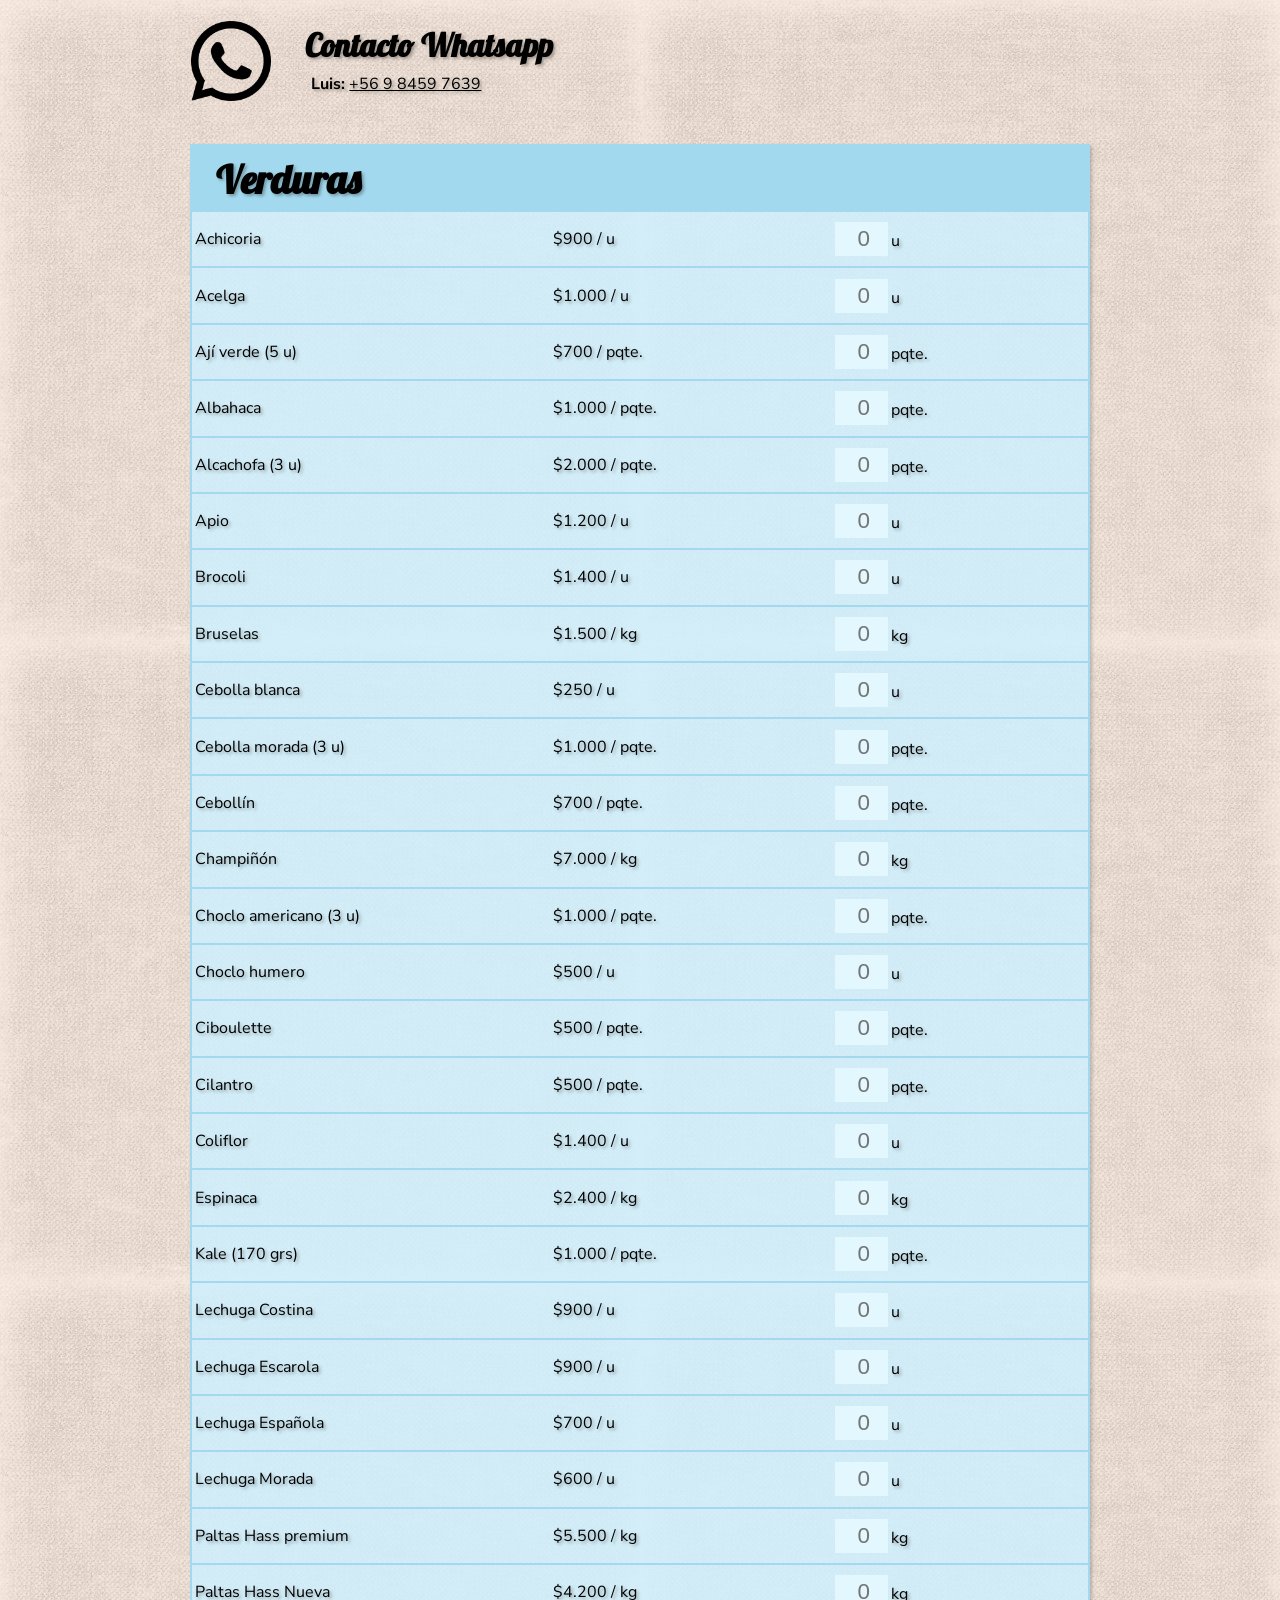
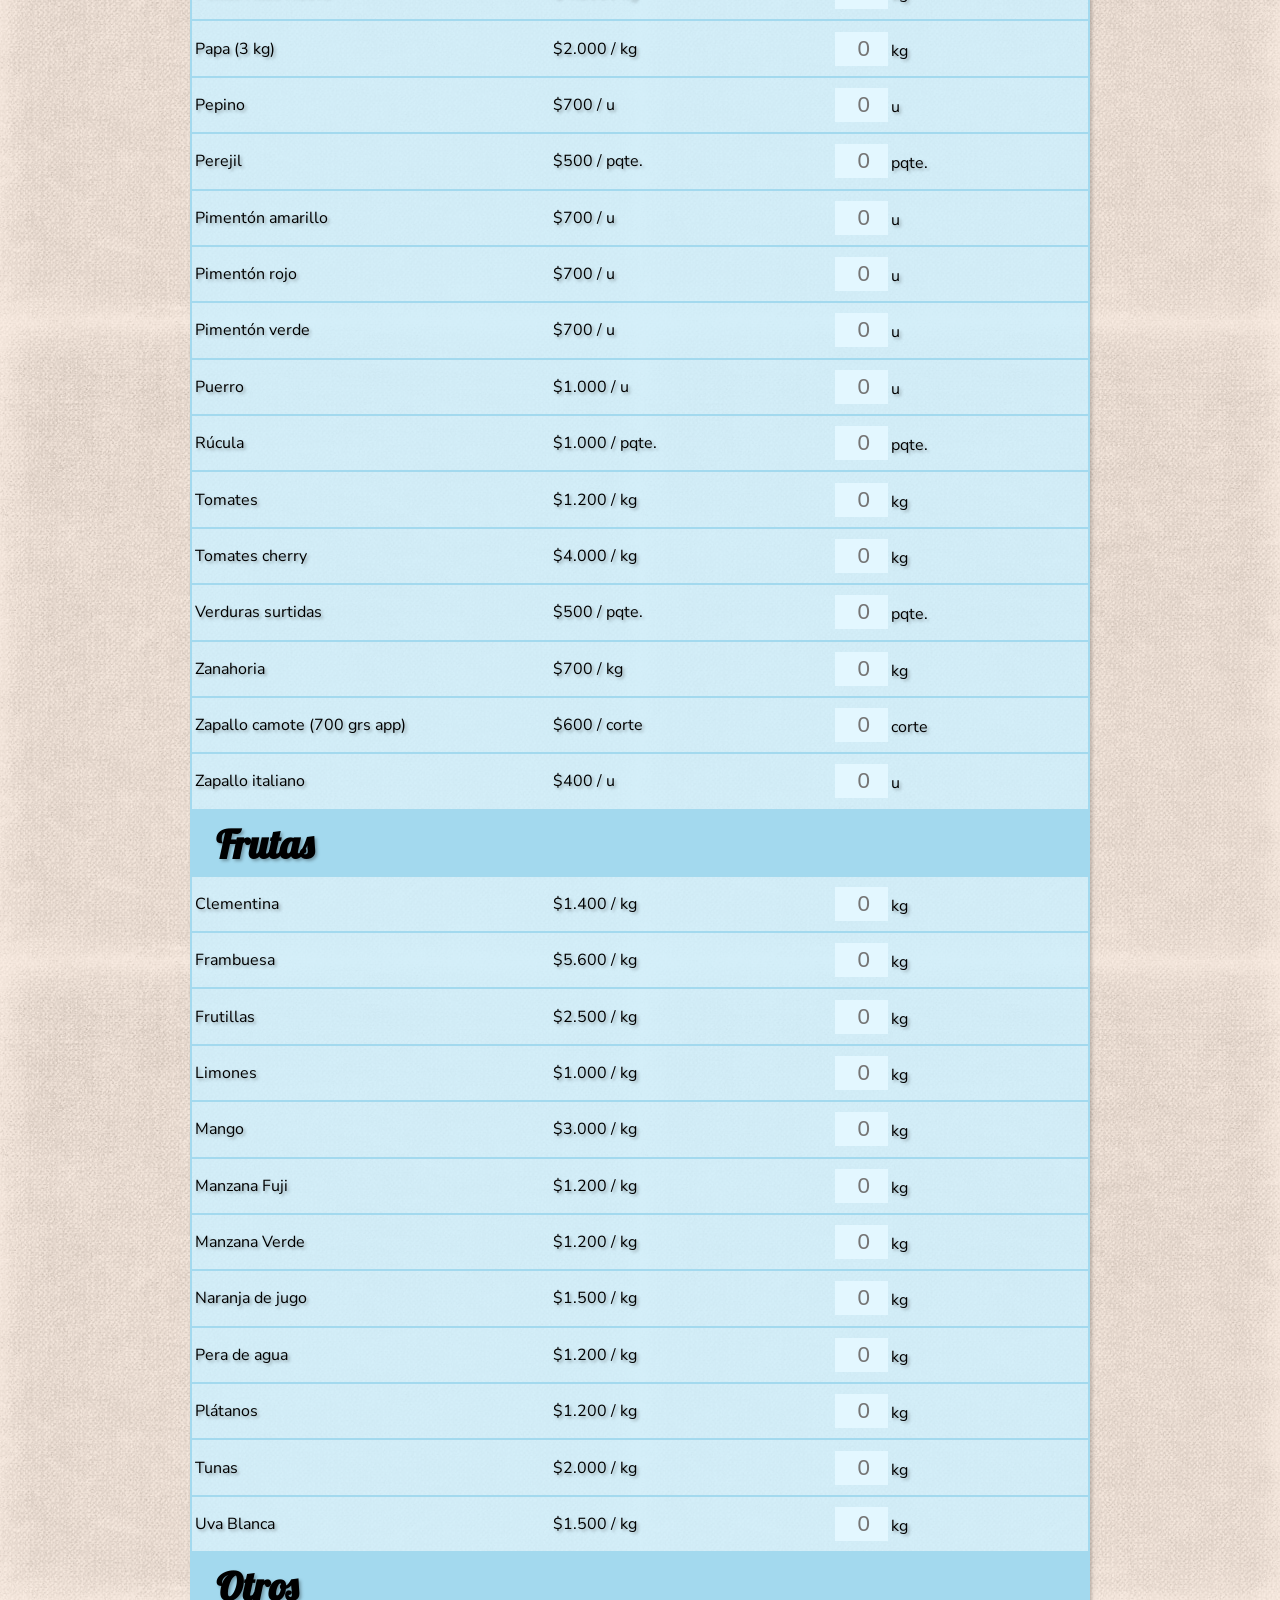
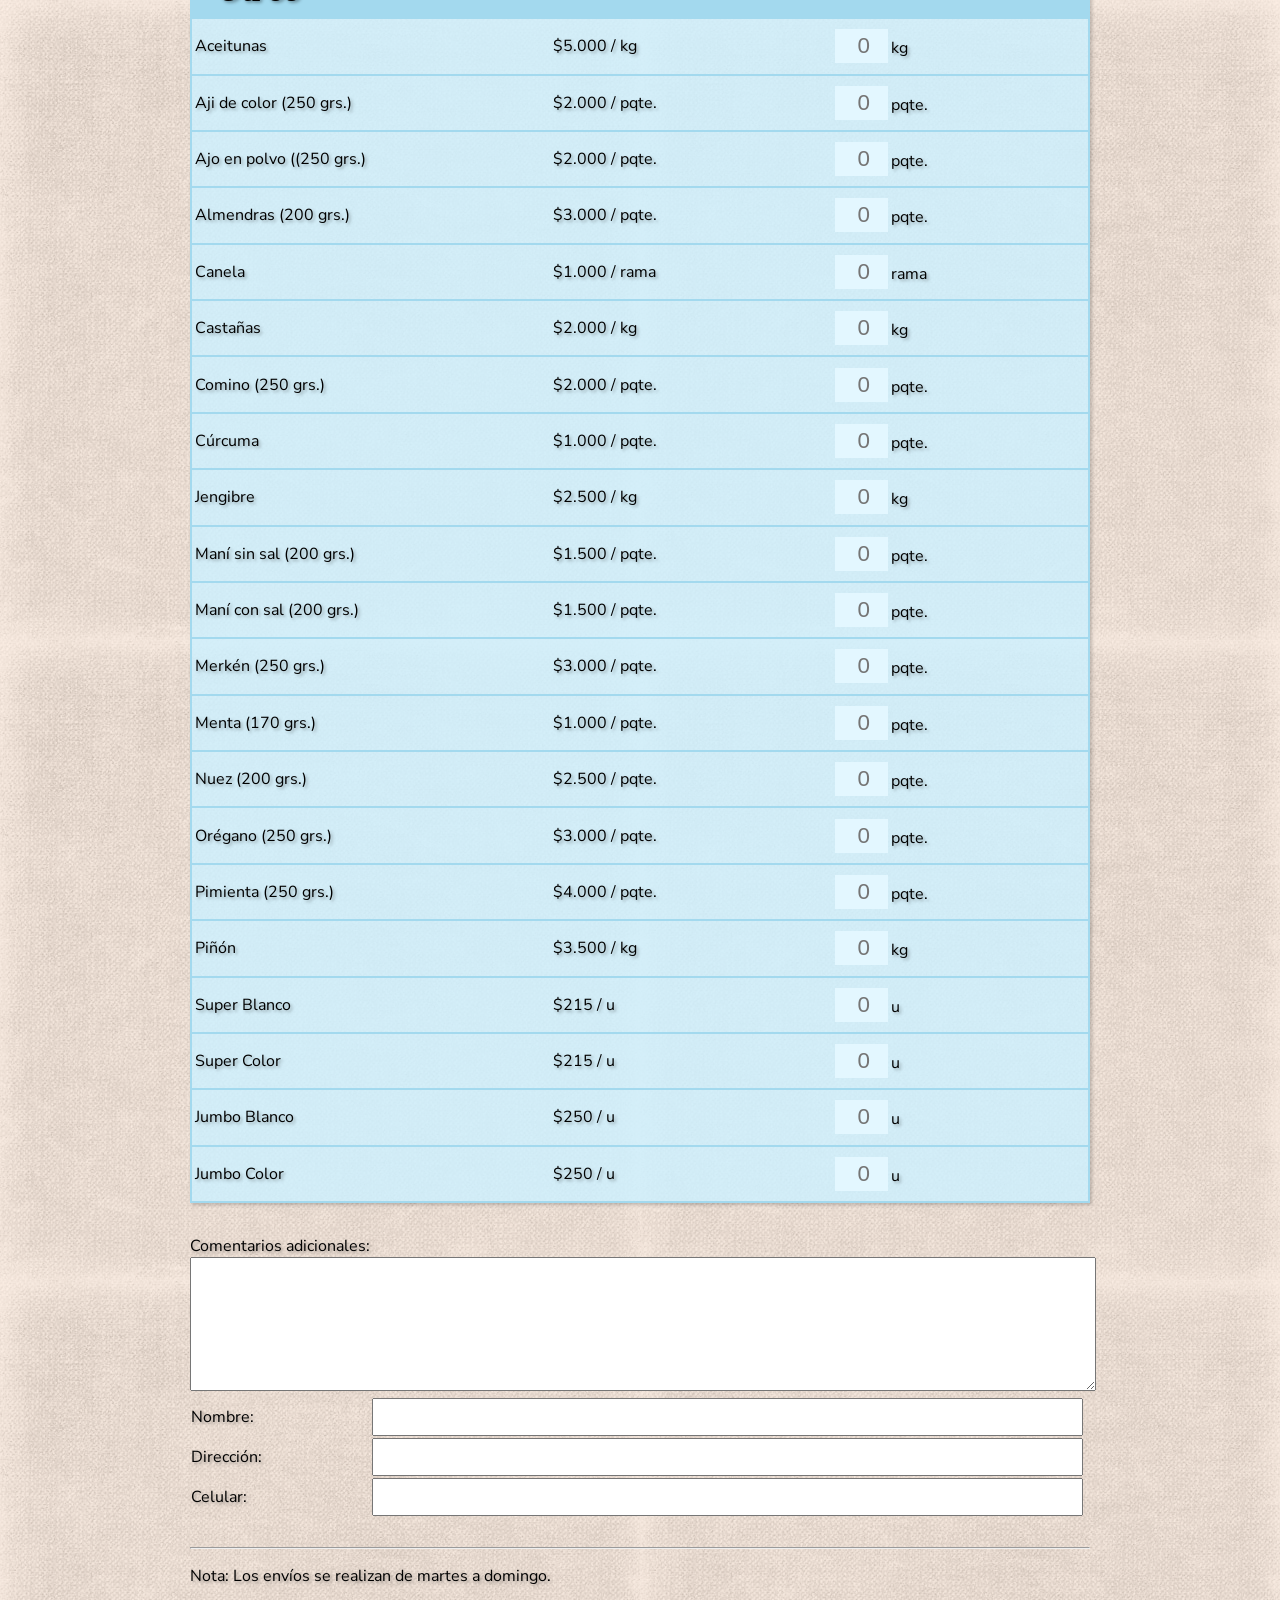
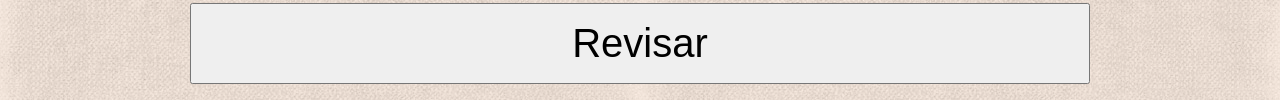
==== index.html @ 8757a7d1 "Remueve palabra "sólo"" ====
<!DOCTYPE html>
<html>
<head>
    <title>Feria en Casa</title>
    <link rel="stylesheet" href="feria.css" />
    <!--meta name='viewport' content='user-scalable=0'-->
    <meta name="viewport" content="width=device-width, height=device-height,  initial-scale=1.0, user-scalable=no;user-scalable=0;"/>
    <script src="mfc.js"></script>
    <script>
        getCSV().then(
            function (value) {
                // This is executed if the CSV is properly fetched
                // The contents of the file are held in value
                var textLines = value.split("\n");
                generateTable(textLines);
            },
            function (reason) {
                console.error("Something wrong", reason);
            });

    </script>
</head>
<body>
    <div id="contents">
        <!--h1 style="font-size: 5rem;">
            TU LOGO AQU&Iacute;
        </h1-->
        <table id="contacto-luis">
            <tr>
                <td>
                    <a href="whatsapp://send?phone=+56984597639">
                        <img src="assets/wsap.png" />
                    </a>
                </td>
                <td>
                    <h2>Contacto Whatsapp</h2>
                    <p><span style="font-weight: 700;">Luis:</span> <a href="whatsapp://send?phone=+56984597639">+56 9 8459 7639</a></p>
                </td>
            </tr>
        </table>
        <form id="lista">
            <div id="tab"></div>
            <div id="comentarios">
                <div style="text-align: left;">Comentarios adicionales:</div>
                <!--input class="large" id="text-comentarios" type="text"-->
                <textarea rows="3" id="text-comentarios"></textarea>
            </div>
            <div id="info-contacto">
                <table class="table">
                    <tr>
                        <td class="left-beef">
                            Nombre:
                        </td>
                        <td>
                            <input class="large contacto" id="nombre" type="text">
                        </td>
                    </tr>
                    <tr>
                        <td class="left-beef">
                            Direcci&oacute;n:
                        </td>
                        <td>
                            <input class="large contacto" id="direccion" type="text">
                        </td>
                    </tr>
                    <tr>
                        <td class="left-beef">
                            Celular:
                        </td>
                        <td>
                            <input class="large contacto" id="telefono" type="text">
                        </td>
                    </tr>
                </table> 
            </div>
            <br /><hr />
            <p>
                Nota: Los env&iacute;os se realizan de martes a domingo.
            </p>
            <button id="submit-but" type="button" onclick="confirmData()">Revisar</button>
        </form>
    </div>
</body>
</html>
---- feria.css ----
@import url(https://fonts.googleapis.com/css2?family=Lobster&family=Nunito+Sans&display=swap);

body,html {
    margin: 0!important;
    padding: 0!important;
    top: 0!important;
    left: 0!important;
    background: #fff2e8;
    background-image: url("assets/bg-tx.png");
    font-family: 'Nunito Sans',sans-serif;
    text-shadow: 0.1rem 0.1rem 0.2rem rgba(0, 0, 0, 0.3);
}

table { border-collapse:collapse }

#contents {
    padding: 1rem;
    margin: 0 auto;
    max-width: 900px;
    font-size: 1rem;
}

#contents hr {
    color: #00000066;
}

#contacto-luis h2 {
    font-family: 'Lobster',cursive;
    padding: 0 0 0 1.5rem;
    margin: .5rem;
    font-size: 2.0rem;
    font-weight: 700;
}

#contacto-luis p {
    padding: 0 0 .5rem 1.9rem;
    margin: .5rem;
}

#contacto-luis {
    margin-bottom: 2rem;
}

#contacto-luis a {
    color: black;
}

#contacto-luis img {
    max-width: 5rem;
}

#lista,#tab,#tabla-verduras,.table {
    width: 100%;
}

#tab {
    margin-bottom: 2rem;
    box-shadow: 0.1rem 0.1rem 0.2rem rgba(0, 0, 0, 0.2);
}

#tabla-verduras {
    border: 2px solid #a3d9ee;
}

.table {
    font-size: 1rem;
}

.tabla td,.tabla th,.table table {
    margin: 1rem;
}

.name-cell,.price-cell,.sel-cell {
    height: 3rem;
}

#tabla-verduras .name-cell,#tabla-verduras .price-cell,#tabla-verduras .sel-cell {
    padding: .2rem;
    background: #cef1ffd2;
    border-bottom: 2px solid #a3d9ee;
}

.table .header {
    font-family: 'Lobster',cursive;
    padding: .5rem 0 .5rem 1.5rem;
    margin: .5rem;
    font-size: 2.5rem;
    font-weight: 700;
    background: #a3d9ee;
}

#tabla-verduras .name-cell {
    width: 40%;
}

.cantidad {
    text-align: right;
    background: #e3f7ff;
    padding-right: .2rem;
    border: 0;
    margin-right: .2rem;
    width: 3rem;
    height: 2.5rem;
}

.cell .unit {
    font-size: 1rem;
}

.large {
    font-size: 1.4rem;
    height: 2rem;
}

#comentarios,#submit-but {
    width: 100%;
}

#submit-but {
    padding: 1rem;
    /*font-family: 'Lobster',cursive;*/
    font-size: 2.5rem;
}

#info-contacto .contacto {
    width: 98%;
}

.left-beef {
    text-align: left;
}

#comentarios {
    margin: 0 auto;
    text-align: center;
}

#comentarios #text-comentarios {
    width: 100%;
    height: 8rem;
    font-size: 1.5rem;
}
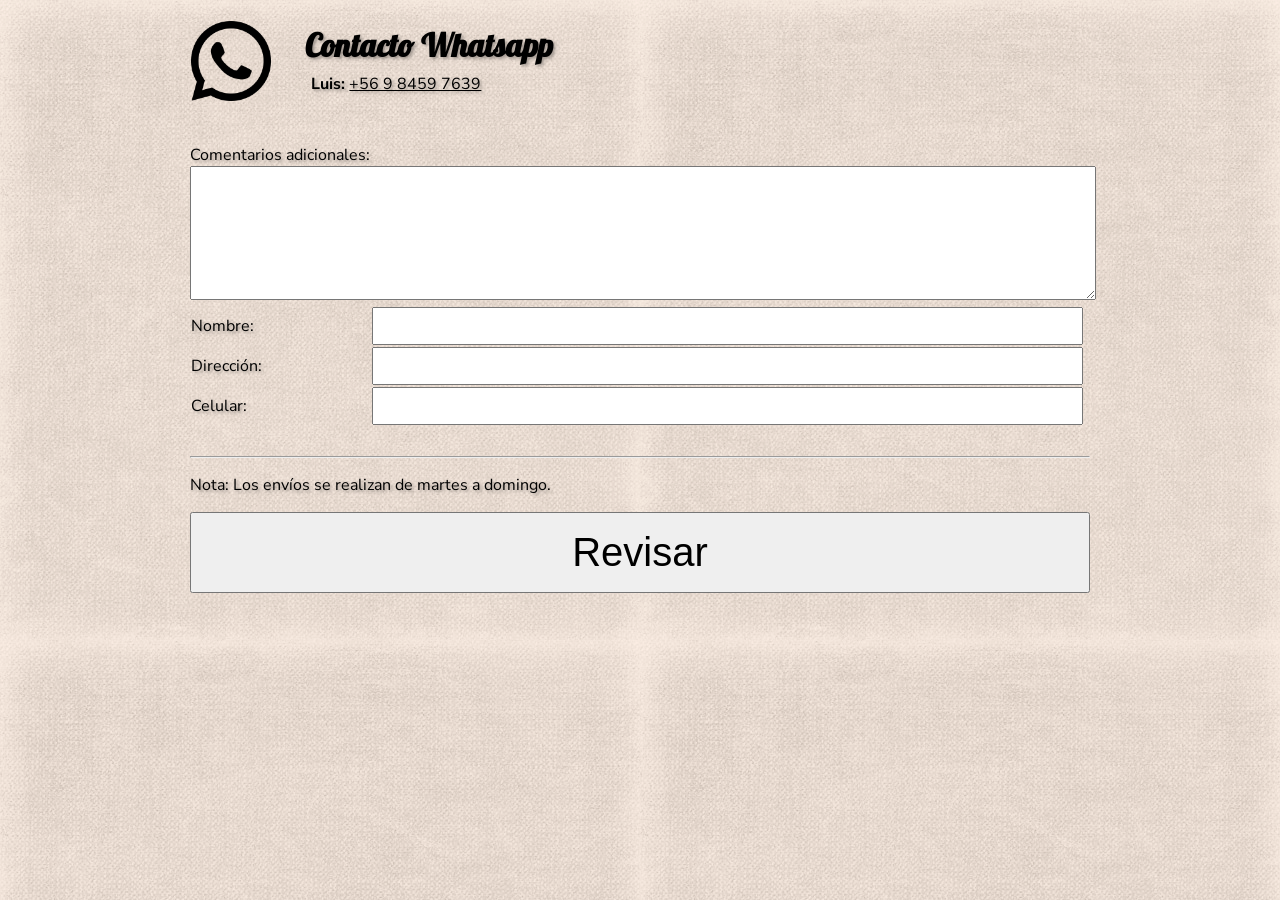
==== commit 702074e6: "Limpieza de código" ====
--- a/index.html
+++ b/index.html
@@ -5,9 +5,10 @@
     <link rel="stylesheet" href="feria.css" />
     <!--meta name='viewport' content='user-scalable=0'-->
     <meta name="viewport" content="width=device-width, height=device-height,  initial-scale=1.0, user-scalable=no;user-scalable=0;"/>
+    <script src="https://famellad.github.io/js/utils.js"></script>
     <script src="mfc.js"></script>
     <script>
-        getCSV().then(
+        requestURI("listado.csv").then(
             function (value) {
                 // This is executed if the CSV is properly fetched
                 // The contents of the file are held in value
@@ -17,7 +18,6 @@
             function (reason) {
                 console.error("Something wrong", reason);
             });
-
     </script>
 </head>
 <body>
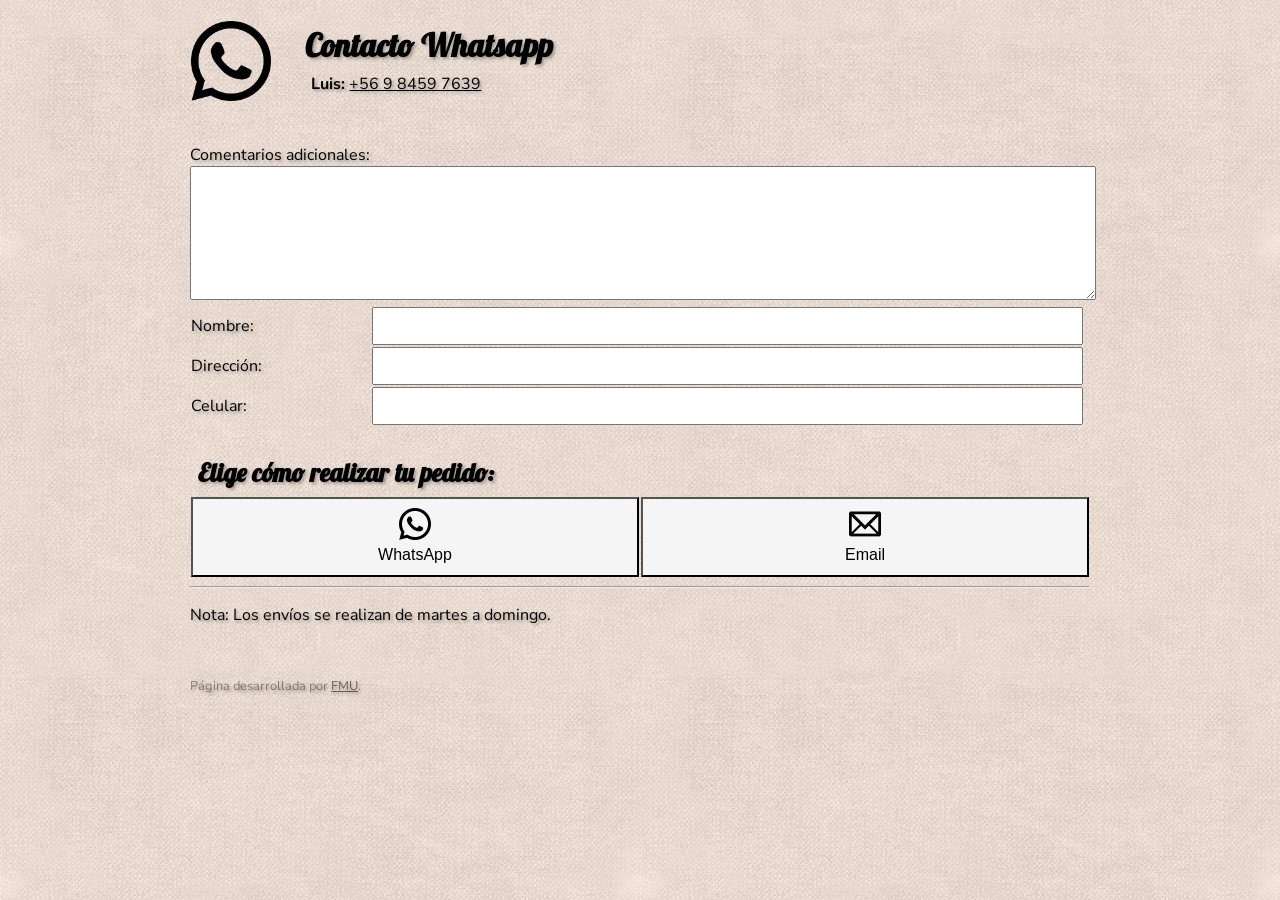
==== commit 05c4d17e: "Créditos, implementa protocolo wsp, limpieza código" ====
--- a/index.html
+++ b/index.html
@@ -1,5 +1,5 @@
 <!DOCTYPE html>
-<html>
+<html lang="es-CL">
 <head>
     <title>Feria en Casa</title>
     <link rel="stylesheet" href="feria.css" />
@@ -73,12 +73,29 @@
                     </tr>
                 </table> 
             </div>
-            <br /><hr />
+            <br />
+            <h2 style="font-size: 1.6rem;">
+                Elige c&oacute;mo realizar tu pedido:
+            </h2>
+            <table style="width: 100%;">
+                <tr>
+                    <td style="width: 50%;">
+                        <button id="whatsapp-but" type="button" onclick="confirmData('whatsapp')"><span>WhatsApp</span></button>
+                    </td>
+                    <td style="width: 50%;">
+                        <button id="email-but" type="button" onclick="confirmData('email')"><span>Email</span></button>
+                    </td>
+                </tr>
+            </table>
+        </form>
+        <hr />
             <p>
                 Nota: Los env&iacute;os se realizan de martes a domingo.
             </p>
-            <button id="submit-but" type="button" onclick="confirmData()">Revisar</button>
-        </form>
+        <br />
+            <p style="color: #00000066; font-size: 0.8rem;">
+                P&aacute;gina desarrollada por <a style="color: #00000088;" href="mailto:felipe@shard.cl">FMU</a>.
+            </p>
     </div>
 </body>
 </html>
--- a/feria.css
+++ b/feria.css
@@ -24,12 +24,15 @@
     color: #00000066;
 }
 
-#contacto-luis h2 {
+h2 {
     font-family: 'Lobster',cursive;
-    padding: 0 0 0 1.5rem;
     margin: .5rem;
     font-size: 2.0rem;
     font-weight: 700;
+}
+
+#contacto-luis h2 {
+    padding: 0 0 0 1.5rem;
 }
 
 #contacto-luis p {
@@ -41,7 +44,7 @@
     margin-bottom: 2rem;
 }
 
-#contacto-luis a {
+a {
     color: black;
 }
 
@@ -112,14 +115,34 @@
     height: 2rem;
 }
 
-#comentarios,#submit-but {
+#comentarios,#email-but,#whatsapp-but {
     width: 100%;
 }
 
-#submit-but {
+button, button:hover, button:active {
     padding: 1rem;
-    /*font-family: 'Lobster',cursive;*/
-    font-size: 2.5rem;
+    font-size: 1rem;
+    text-anchor: end;
+
+    height: 5rem;
+
+    background-color: rgb(245, 245, 245);
+    background-size: 2rem;
+    background-position: 50% 20%;
+    background-repeat: no-repeat;
+}
+
+button span {
+    position: relative;
+    top: 40%;
+}
+
+#email-but {
+    background-image: url("assets/mail.png");
+}
+
+#whatsapp-but {
+    background-image: url("assets/wsap.png");
 }
 
 #info-contacto .contacto {
@@ -139,4 +162,16 @@
     width: 100%;
     height: 8rem;
     font-size: 1.5rem;
+}
+
+/* Chrome, Safari, Edge, Opera */
+input::-webkit-outer-spin-button,
+input::-webkit-inner-spin-button {
+  -webkit-appearance: none;
+  margin: 0;
+}
+
+/* Firefox */
+input[type=number] {
+  -moz-appearance: textfield;
 }
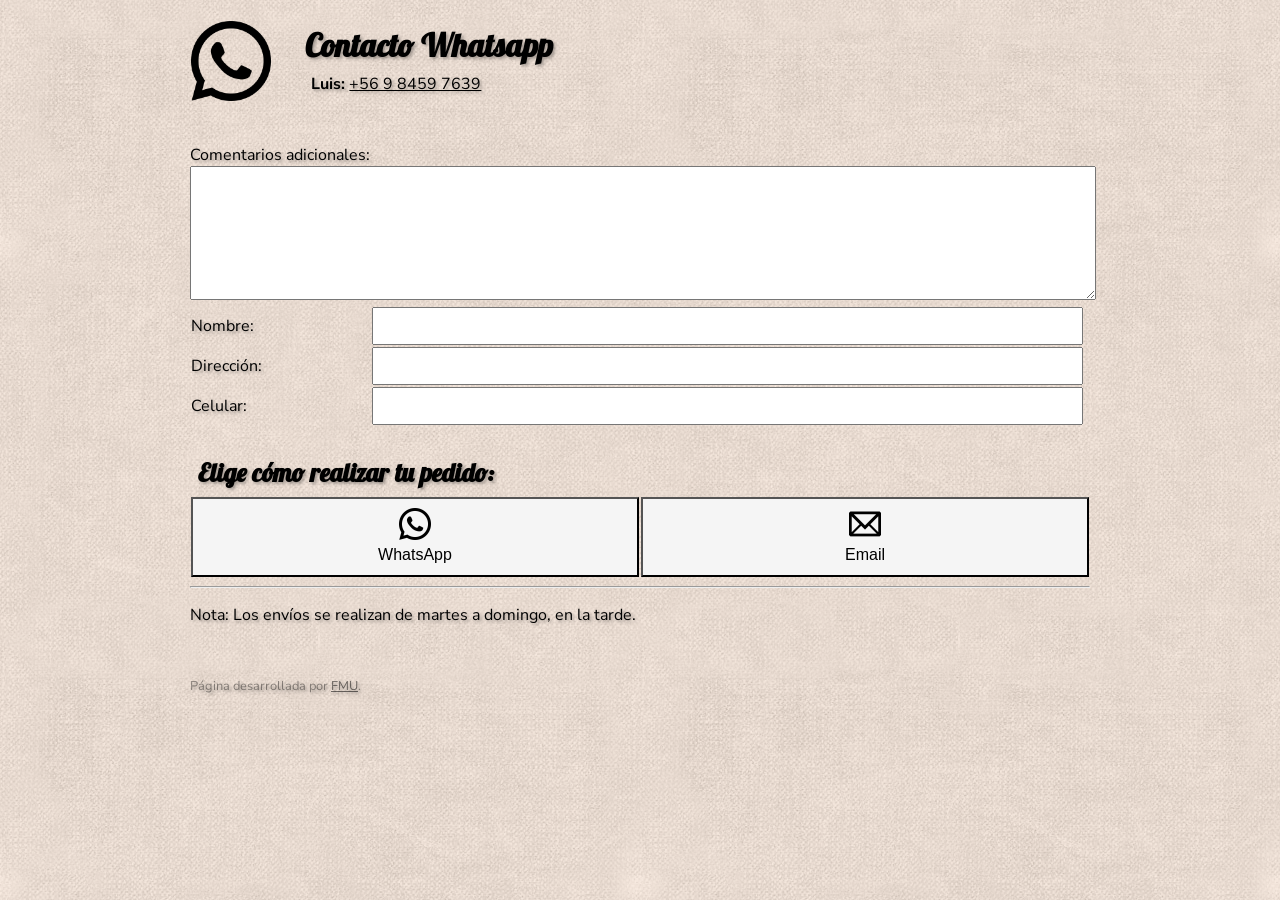
==== commit bd519d33: "Cambio a frase de envíos, solo se realiza en la tarde" ====
--- a/index.html
+++ b/index.html
@@ -90,7 +90,7 @@
         </form>
         <hr />
             <p>
-                Nota: Los env&iacute;os se realizan de martes a domingo.
+                Nota: Los env&iacute;os se realizan de martes a domingo, en la tarde.
             </p>
         <br />
             <p style="color: #00000066; font-size: 0.8rem;">
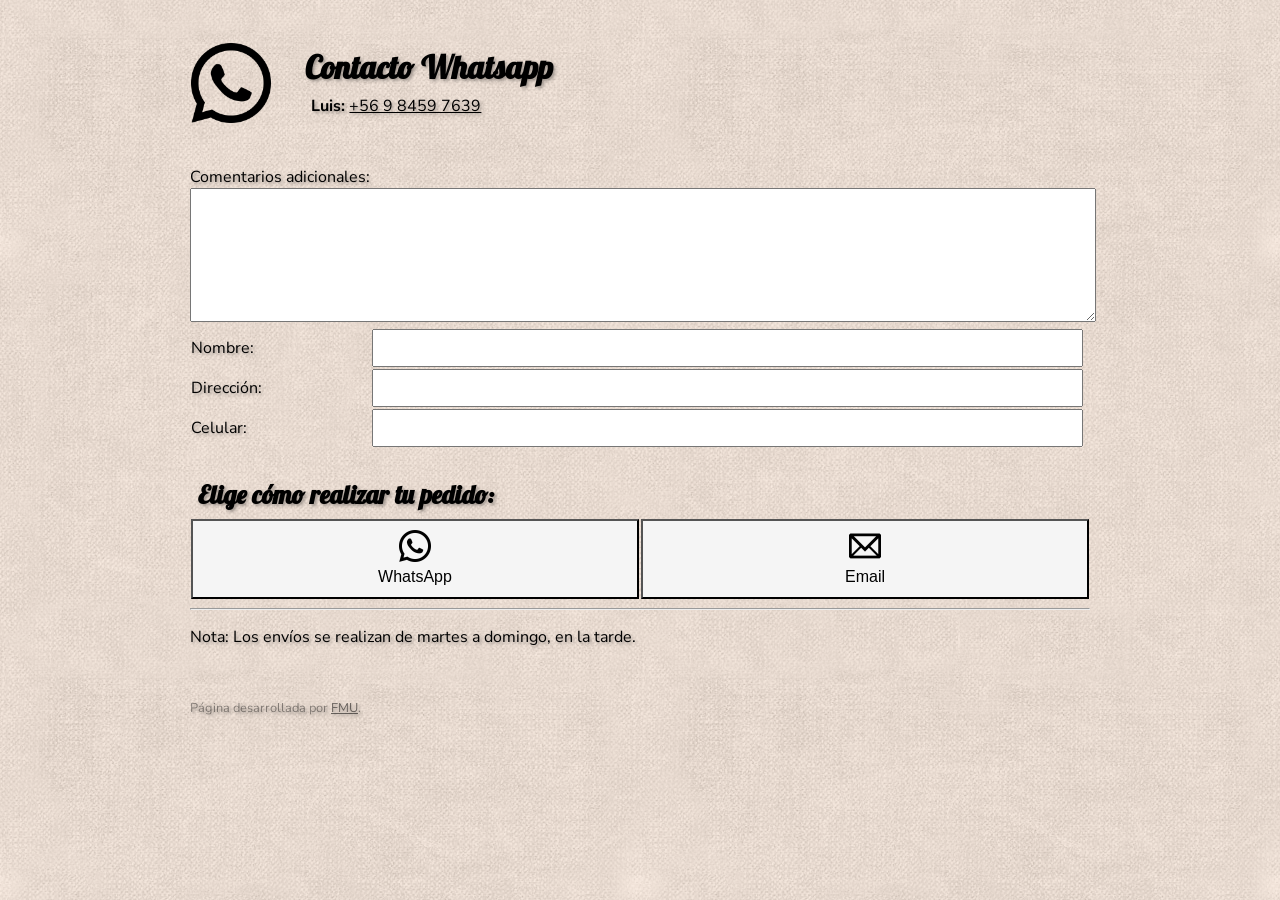
==== commit 2332aa08: "Agrega imagen de thumbnail" ====
--- a/index.html
+++ b/index.html
@@ -1,7 +1,7 @@
 <!DOCTYPE html>
 <html lang="es-CL">
 <head>
-    <title>Feria en Casa</title>
+    <title>Su Casero</title>
     <link rel="stylesheet" href="feria.css" />
     <!--meta name='viewport' content='user-scalable=0'-->
     <meta name="viewport" content="width=device-width, height=device-height,  initial-scale=1.0, user-scalable=no;user-scalable=0;"/>
@@ -21,6 +21,7 @@
     </script>
 </head>
 <body>
+    <img src="assets/bdrop.jpg" id="logo" style="width: 0px; height: 0px;" />
     <div id="contents">
         <!--h1 style="font-size: 5rem;">
             TU LOGO AQU&Iacute;
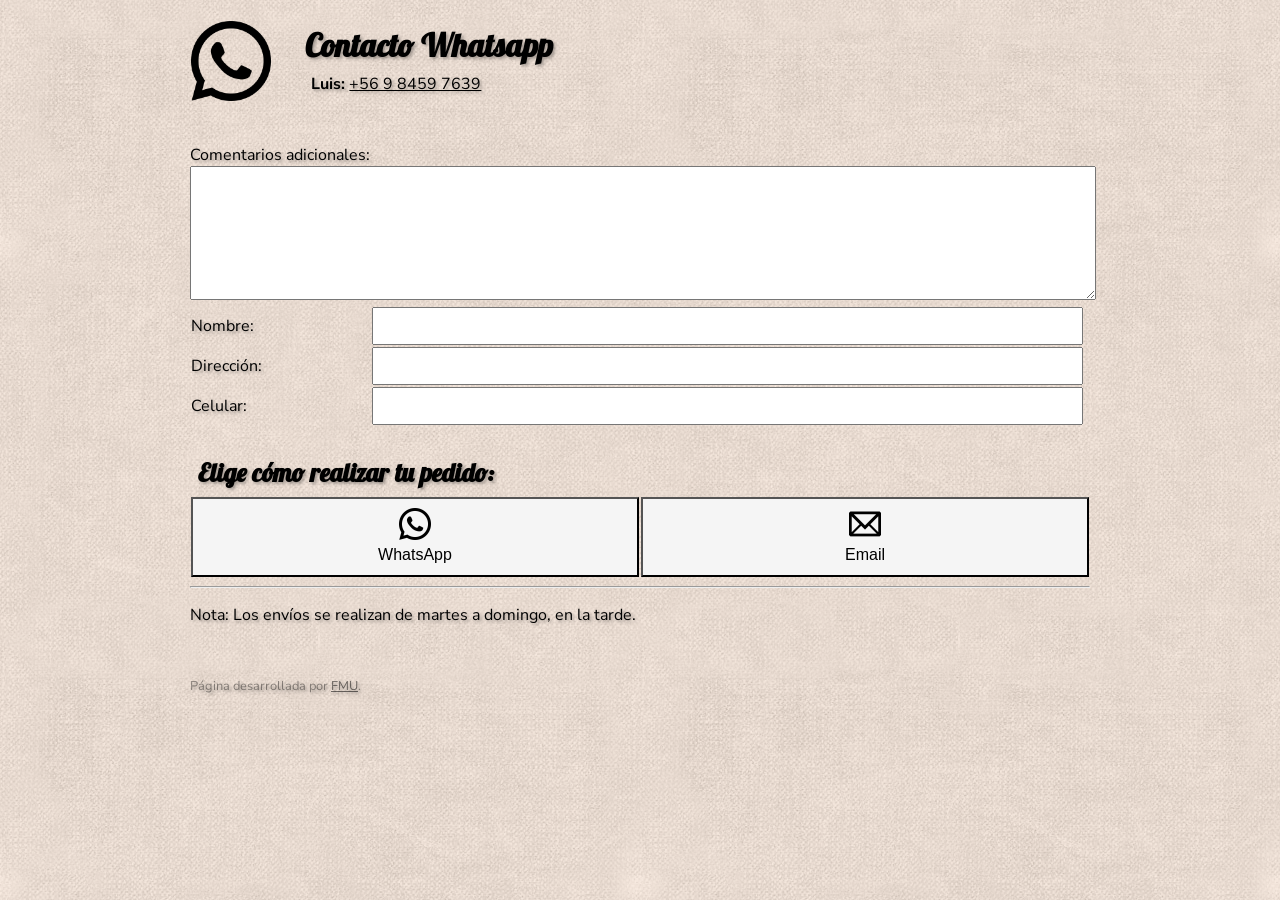
==== commit a2cabf56: "Prueba de thumbnail" ====
--- a/index.html
+++ b/index.html
@@ -21,7 +21,7 @@
     </script>
 </head>
 <body>
-    <img src="assets/bdrop.jpg" id="logo" style="width: 0px; height: 0px;" />
+    <img src="assets/bdrop.jpg" id="logo" style="position: fixed; left: -10000px; top: -10000px;" />
     <div id="contents">
         <!--h1 style="font-size: 5rem;">
             TU LOGO AQU&Iacute;
